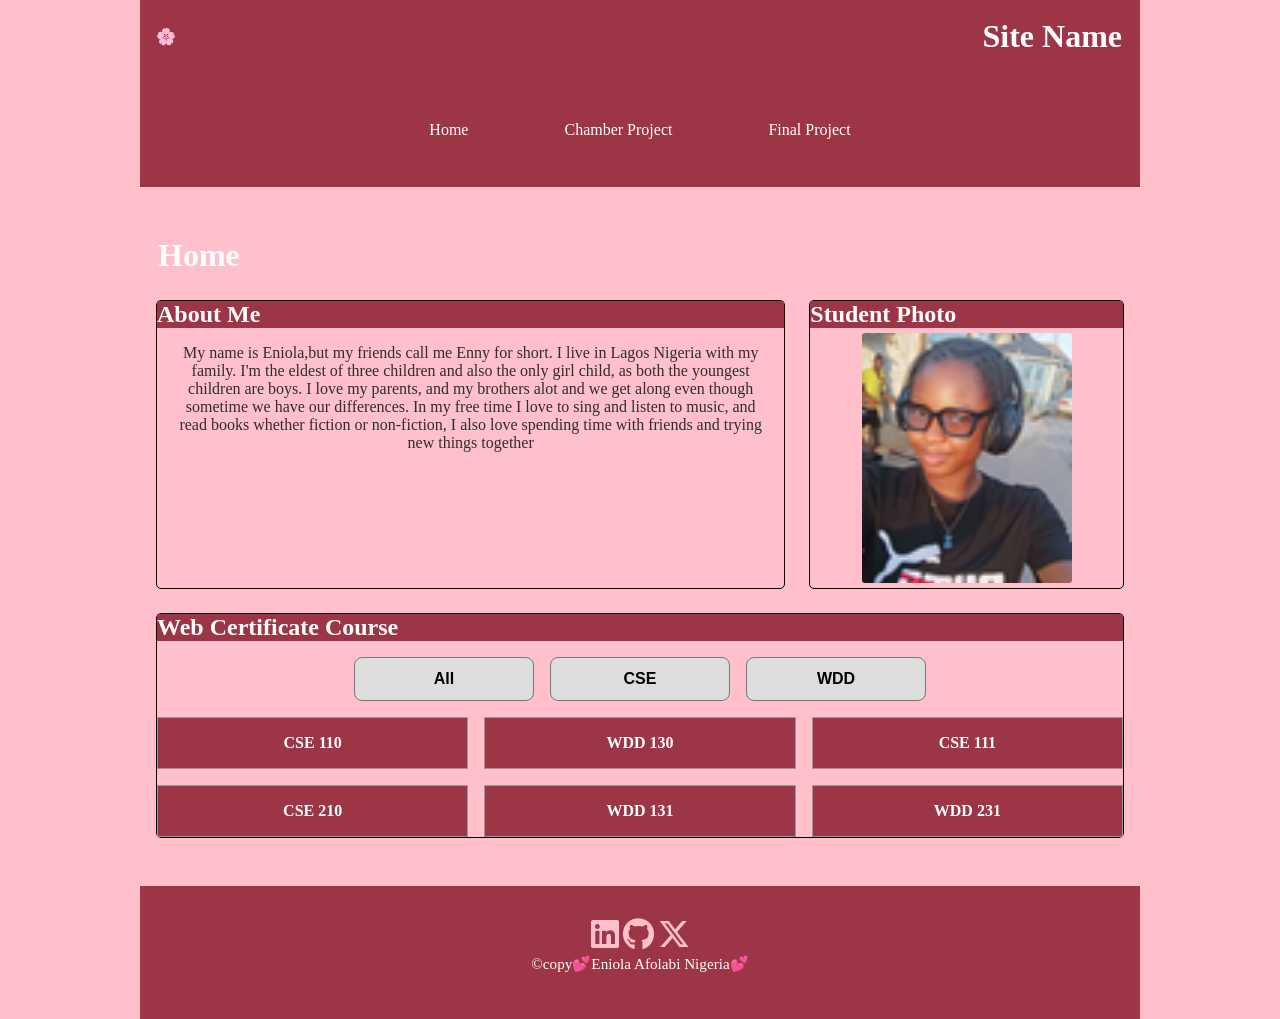
==== index.html @ 7066abfc "assignment resubmittion" ====
<!DOCTYPE html>
<html lang="en">
<head>
    <meta charset="UTF-8">
    <meta name="viewport" content="width=device-width, initial-scale=1.0">
    <meta name="descripyion" content="A responsive page About Me">
    <meta name="author" content="Afolabi Eniola">
    <title>A responsive page About Me</title>
    <link rel="preconnect" href="https://fonts.googleapis.com">
<link rel="preconnect" href="https://fonts.gstatic.com" crossorigin>
<link href="https://fonts.googleapis.com/css2?family=Cause&family=Google+Sans:ital,opsz,wght@0,17..18,400..700;1,17..18,400..700&family=Inter:ital,opsz,wght@0,14..32,100..900;1,14..32,100..900&family=Quicksand:wght@300..700&family=Roboto:ital,wght@0,100..900;1,100..900&display=swap" rel="stylesheet">
<link rel="stylesheet"
href="https://cdnjs.cloudflare.com/ajax/libs/font-awesome/6.7.2/css/all.min.css">
<link rel="stylesheet" href="styles/small.css">
<link rel="stylesheet" href="styles/large.css">
<script src="scripts/index.js" defer></script>
    
</head>
<body>
    <header>
        <div class="logo">
            <div>🌸</div>
            <h1>Site Name</h1>
            <button id="menu">&#9776;</button>
        </div>
        <nav id="nav">
            <a href="index.html">Home</a>
            <a href="project/index.html">Chamber Project</a>
            <a href="#">Final Project</a>
        </nav>
    </header>
    <main>
        <h1>Home</h1>
        <section class="about">
            <h2>About Me</h2>
            <p class="about">My name is Eniola,but my friends call me Enny for short.
                            I live in Lagos Nigeria with my family. I'm the eldest of three children 
                            and also the only girl child, as both the youngest children are boys. I love my parents,
                            and my brothers alot and we get along even though sometime we have our differences. In my free 
                            time I love to sing and listen to music, and read books whether fiction or non-fiction, I also love spending time with friends and
                            trying new things together</p>
        </section>
        <section class="photo">
            <h2>Student Photo</h2>
            <img src="images/about.png" alt="A Photo of me">
        </section>
        <section class="courses">
            <h2>Web Certificate Course</h2>
            <div class="filter-buttons">
                <button id="all">All</button>
                <button id="cse">CSE</button>
                <button id="wdd">WDD</button>
            </div>
            <div id="course-container"></div>
        </section>
    </main>
    <footer>
        <div class="socials">
            <a href="#"><i class="fa-brands fa-linkedin"></i></a>

            <a href="#"><i class="fa-brands fa-github"></i></a>

            <a href="#"><i class="fa-brands fa-x-twitter"></i></a></i></a>
       </div>
        <p>©️copy<span id="currentyear"></span>💕Eniola Afolabi Nigeria💕</p>
        <p id="lastModified"></p>
    </footer>
</body>
</html>
---- styles/small.css ----
:root{
    --backgroung: #ffc0cb;
    --cards: #9c3546;
    --text: #2E2E2E;
}

*{
    padding: 0;
    margin: 0;
    box-sizing: border-box;
}

body{
    background-color: var(--backgroung);
    color: var(--text);
}

header{
    background-color: var(--cards);
    color: white;
}

.logo{
    display: flex;
    align-items: center;
    justify-content: space-between;
    padding: 1rem;
}

nav {
display: none;
position: absolute;
top: 70px;
left: 0;
width: 100%;
margin: 1rem;
background-color: rgb(70, 64, 64);
}

nav.open{
    display: flex;
    flex-direction: column;
    background-color: var(--primary);
    color: white;
    padding: 5px;
}


nav a{
    display: flex;
    flex-direction: column;
    gap: 10px;
    list-style: none;
}

nav a{
    display: block;
    padding: 1rem;
    color: white;
    text-decoration: none;
}

nav a:hover{
    background: rgba(255, 255, 255, 0.1);
    border: white;
}

#menu {
    background: none;
    border: none;
    color: white;
    font-size: 2rem;
    cursor: pointer;
}

h1{
    color: white;
    padding: 2px;
}

h2{
    background-color: var(--cards);
    color: white;
}

.about p{
    padding: 1rem;
    text-align: center;
    justify-content: center;
    font-size: 1rem;
}

.photo img {
    display: block;
    width: 80%;
    max-width: 300px;
    margin: auto;
    background: #d6d6d6;
    border-radius: 8px;
}

.filter-buttons {
    display: flex;
    justify-content: space-between;
    gap: .5rem;
    margin: 1rem;
}

.name{
    font-size: 2rem;
}

.filter-buttons button {
    flex: 1;
    padding: .75rem;
    font-size: 1rem;
    border: 1px solid #777;
    border-radius: 8px;
    background: #ddd;
    cursor: pointer;
    font-weight: bold;
}

.filter-buttons button:hover {
    background: #bbb;
}

section{
    border: 1px solid black;
    border-radius: 5px;
}

img{
    justify-content: center;
}

#course-container {
    display: flex;
    flex-direction: column;
    gap: .75rem;
}

.course {
    text-align: center;
    padding: .8rem;
    border: 1px solid #999;
    font-weight: bold;
    background: #d9d9d9;
}

.course.completed {
    background: var(--cards);
    color: white;
    padding: 1rem;
}

.courses p {
    margin-top: 1rem;
    text-align: center;
}

footer {
    background: var(--cards);
    text-align: center;
    padding: 2rem 1.5rem;
}

.socials i{
    font-size: 2rem;
    color: var(--backgroung);
    transition: .3s;
}

.socials i:hover{
    color: var(--backgroung);
}

footer{
    display: flex;
    flex-direction: column;
    color: white;
}

footer p {
    margin: .3rem 0;
    font-size: .95rem;
}
---- styles/large.css ----
@media screen and (min-width: 768px){

    #menu{
        display: none;
    }

     nav{
        display: flex;
        position: static;
        flex-direction: row;
        background: none;
        width: auto;
        margin: 0;
        justify-content: center;
    }

    nav a{
        padding: 3rem;
        font-size: 1rem;
        font-weight: 300;
        text-decoration: none;
        color: var(--primary-dark);
    }

    nav a :hover{
        border-bottom: 2px solid var(--primary-dark);
        color: pink;
    }

    header,
    main,
    footer {
        width: 1000px;
        margin: 0 auto;
    }

    main {
        max-width: 1100px;
        margin: 2rem auto;
        padding: 1rem;
    }

    main {
        display: grid;
        grid-template-columns: 2fr 1fr;
        gap: 1.5rem;
    }

    main h2 {
        grid-column: 1 / 3;
    }

    .about {
        grid-column: 1;
    }

    .photo {
        grid-column: 2;
    }

    .courses {
        grid-column: 1 / 3;
    }

    .about p {
        min-height: 250px;
    }

    .photo {
        display: flex;
        flex-direction: column;
    }

    .photo img {
        width: 220px;
        height: 260px;
        object-fit: cover;
        margin: auto;
        padding: 5px;
        background: none;
    }

    /* Course Buttons */

    .filter-buttons {
        justify-content: center;
        gap: 1rem;
    }

    .filter-buttons button {
        max-width: 180px;
    }

    /* Courses */

    #course-container {
        display: grid;
        grid-template-columns: repeat(3, 1fr);
        gap: 1rem;
    }

    .course {
        padding: 1rem;
    }

    /* Footer */

    footer {
        padding: 2rem;
    }

}
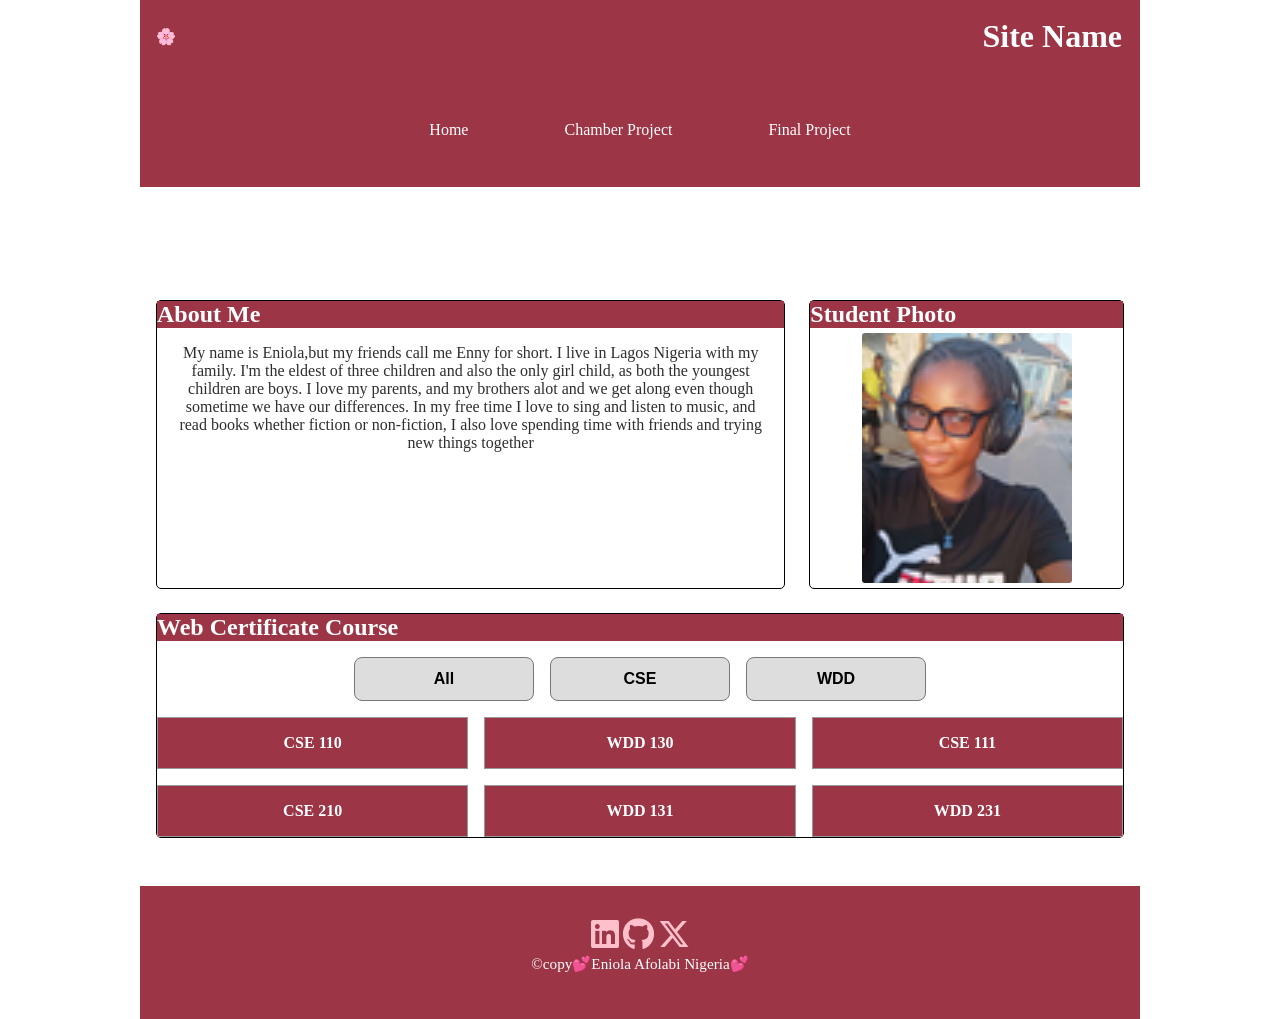
==== commit ddecadff: "new changes" ====
--- a/index.html
+++ b/index.html
@@ -3,7 +3,7 @@
 <head>
     <meta charset="UTF-8">
     <meta name="viewport" content="width=device-width, initial-scale=1.0">
-    <meta name="descripyion" content="A responsive page About Me">
+    <meta name="descripyion" content="Discover courses, certificates and web development resources.">
     <meta name="author" content="Afolabi Eniola">
     <title>A responsive page About Me</title>
     <link rel="preconnect" href="https://fonts.googleapis.com">
@@ -21,7 +21,7 @@
         <div class="logo">
             <div>🌸</div>
             <h1>Site Name</h1>
-            <button id="menu">&#9776;</button>
+            <button id="menu" aria-label="Open menu">&#9776;</button>
         </div>
         <nav id="nav">
             <a href="index.html">Home</a>
@@ -42,7 +42,8 @@
         </section>
         <section class="photo">
             <h2>Student Photo</h2>
-            <img src="images/about.png" alt="A Photo of me">
+            <img src="images/about.png" alt="A Photo of me"
+            loading="lazy">
         </section>
         <section class="courses">
             <h2>Web Certificate Course</h2>
--- a/styles/small.css
+++ b/styles/small.css
@@ -11,7 +11,7 @@
 }
 
 body{
-    background-color: var(--backgroung);
+   
     color: var(--text);
 }
 
@@ -61,6 +61,7 @@
 }
 
 nav a:hover{
+    background-color: var(--backgroung);
     background: rgba(255, 255, 255, 0.1);
     border: white;
 }
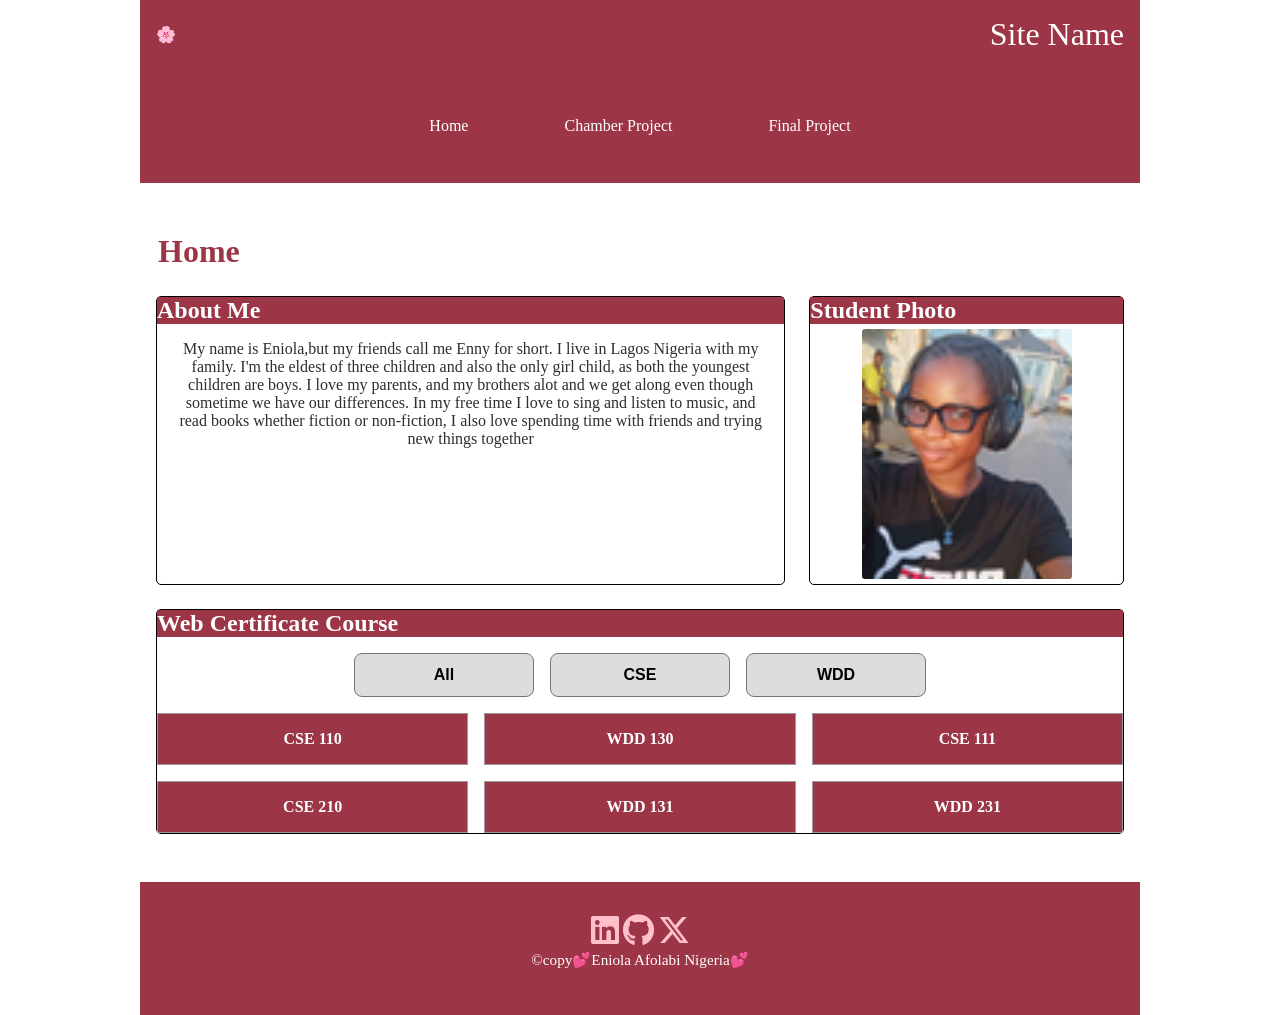
==== commit a8be76f7: "best practises" ====
--- a/index.html
+++ b/index.html
@@ -20,7 +20,7 @@
     <header>
         <div class="logo">
             <div>🌸</div>
-            <h1>Site Name</h1>
+            <div class="h1">Site Name</div>
             <button id="menu" aria-label="Open menu">&#9776;</button>
         </div>
         <nav id="nav">
--- a/styles/small.css
+++ b/styles/small.css
@@ -75,8 +75,14 @@
 }
 
 h1{
+    color: #9c3546;
+    padding: 2px;
+}
+
+.h1{
     color: white;
-    padding: 2px;
+    font-weight: 5rem;
+    font-size: 2rem;
 }
 
 h2{
